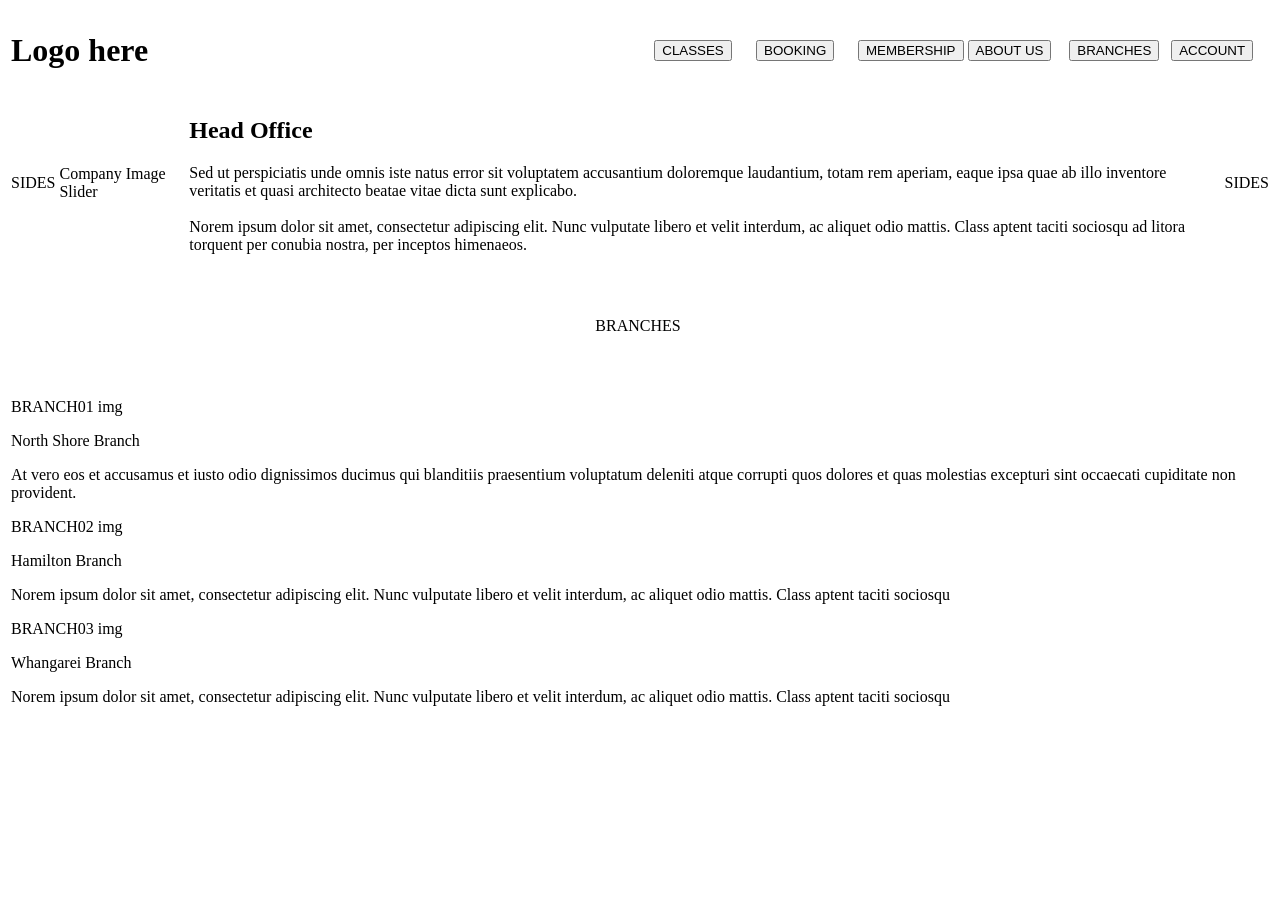
==== branches.html @ 13f5d5f6 "Add files via upload" ====
<!DOCTYPE html>
<html lang="en">
<head>
    <meta charset="UTF-8">
    <meta name="viewport" content="width=device-width, initial-scale=1.0">
    <title>ZF Branches</title>
    <link rel="stylesheet" href="css/main.css">
    <style>
        table {
            width: 100%;
            border-radius: 0%;
        }

    </style>

<!--HEADER + NAVIGATION MENU-->

    <table id="header">
        <tr>
            <td id="td1"><h1>Logo here</h1></td>
            <td id="td2" width="8%"><button id="btns1"> CLASSES</button></td>
            <td id="td2" width="8%"><button id="btns1">BOOKING</button></td>
            <td id="td2" width="8%"><button id="btns1">MEMBERSHIP</button></td>
            <td id="td2" width="8%"><button id="btns1">ABOUT US</button></td>
            <td id="td2" width="8%"><button id="btns1">BRANCHES</button></td> 
            <td id="td2" width="8%"><button id="btns1">ACCOUNT</button></td>
        </tr>
    </table>
</head>
<body>

                    <!--Gap-->
                    <div id="gap">                       
                    </div> 

    <!--This is the BRANCHES - Main Branch section-->
    <div>
            
                <table id="aboutsec01">
                    <td id="aboutusside"><p>SIDES</p></td>

                    <td id="section3img">
                    <p>Company Image Slider</p>
                    </td>

                    <td id="section3txt">
                        <h2 id="header2"> Head Office</h2>
                        <p id="justify">
                            Sed ut perspiciatis unde omnis iste natus error sit voluptatem
                            accusantium doloremque laudantium, totam rem aperiam, eaque
                            ipsa quae ab illo inventore veritatis et quasi architecto
                            beatae vitae dicta sunt explicabo. <br>
                            <br>
                            Norem ipsum dolor sit amet, consectetur adipiscing elit.
                            Nunc vulputate libero et velit interdum, ac aliquet odio mattis.
                            Class aptent taciti sociosqu ad litora torquent per conubia nostra, per inceptos himenaeos.
                        </p>
                    </td>

                <td id="aboutusside"><p>SIDES</p></td>
                </table>          

       </div>

     <div id="bottomspacehalf">  </div>

    <!--This is the BRANCHES - Sub-branches Section-->

       <table>
         <tr>
            <td id="ourexpertsh" height="100px" width="100%" colspan="3">
                <p id="header3" style="text-align:center"> BRANCHES </p>
            </td>
             <td>
                
            </td>
        </tr>
       </table>

        <table>
       

        <tr >               <!--Expert 1-->
            <td id="abtExprtsBG" height="300px"> <!--container-->
                    <div id="abtExperts">
                        <p> BRANCH01 img</p>
                    </div>

                    <div id="abtExpDesc">
                        <p  id="header4">North Shore Branch</p>
                        <p id="justify"> At vero eos et accusamus et iusto odio dignissimos ducimus qui
                            blanditiis praesentium voluptatum deleniti atque corrupti quos dolores et
                            quas molestias excepturi sint occaecati cupiditate non provident.</p>
                    </div>        
            <!--Gap-->
                    
            <div id="gap">
                       
            </div> 

            <!--Gap-->
                    <div id="abtExperts">
                        <p> BRANCH02 img</p>
                    </div>

                    <div id="abtExpDesc">
                        <p id="header4">Hamilton Branch</p>
                        <p id="justify"> Norem ipsum dolor sit amet, consectetur adipiscing elit.
                            Nunc vulputate libero et velit interdum, ac aliquet odio mattis.
                            Class aptent taciti sociosqu</p>
                    </div> 

            <!--Gap-->
                    
            <div id="gap">
                       
            </div>

            <!--Gap-->
                    <div id="abtExperts">
                        <p> BRANCH03 img</p>
                    </div>

                    <div id="abtExpDesc">
                        <p id="header4"> Whangarei Branch</p>
                        <p id="justify"> Norem ipsum dolor sit amet, consectetur adipiscing elit.
                            Nunc vulputate libero et velit interdum, ac aliquet odio mattis.
                            Class aptent taciti sociosqu</p>
                    </div> 
                    
            </td>

            

        </tr>
       
        

    </table>

  <div id="bottomspacehalf">  </div> <!--GAP-->

 




</body>
</html>
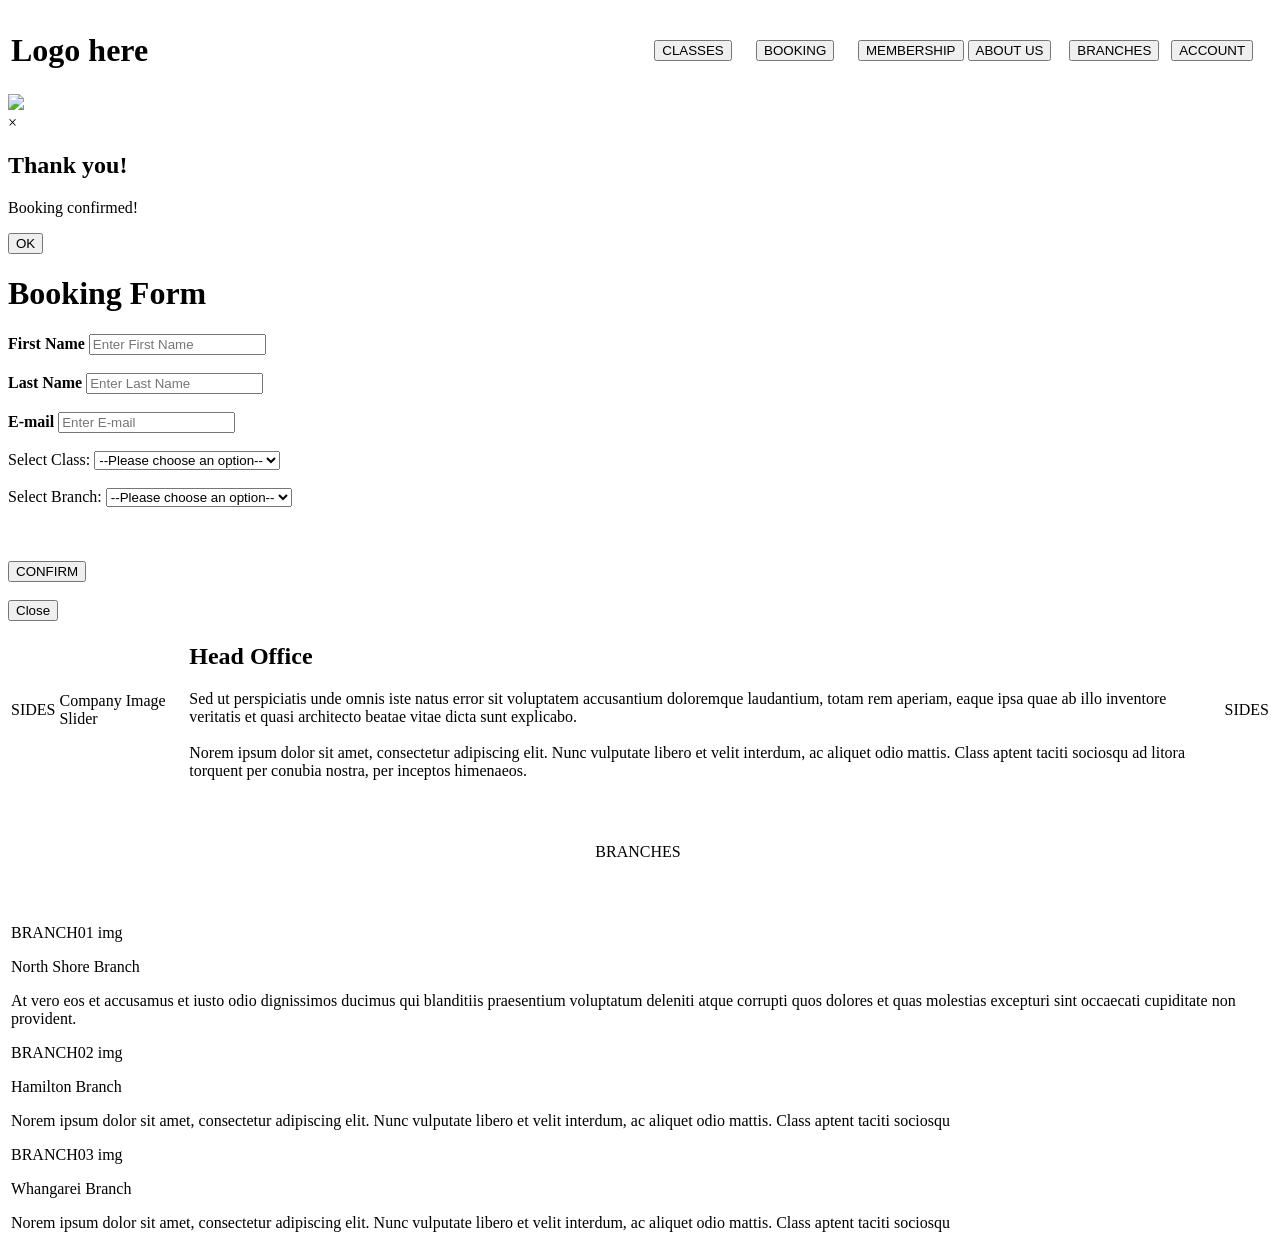
==== commit d703e830: "Add files via upload Popup Registration Form can be accessed through Pages <Home / Membership / Abou" ====
--- a/branches.html
+++ b/branches.html
@@ -19,7 +19,9 @@
         <tr>
             <td id="td1"><h1>Logo here</h1></td>
             <td id="td2" width="8%"><button id="btns1"> CLASSES</button></td>
-            <td id="td2" width="8%"><button id="btns1">BOOKING</button></td>
+            <td id="td3" width="8%"><button id="btns1" type="submit" onclick="openBooking()">
+                    BOOKING
+                </button></td>
             <td id="td2" width="8%"><button id="btns1">MEMBERSHIP</button></td>
             <td id="td2" width="8%"><button id="btns1">ABOUT US</button></td>
             <td id="td2" width="8%"><button id="btns1">BRANCHES</button></td> 
@@ -32,6 +34,97 @@
                     <!--Gap-->
                     <div id="gap">                       
                     </div> 
+
+<!--PopUP Confirmation-->
+    <div class="container">
+        
+        <div class="popup" id="popup">
+            <img src="img/check_icon.png">
+            <div class="popup-content">
+                <span class="close">&times;</span>
+                <h2>Thank you!</h2>
+                <p>Booking confirmed!</p>
+                <button type="button"  onclick="closePopup()"> OK </button>
+            </div>
+    </div>
+
+<!-- BOOKING FORM Start-->
+    <div>   
+
+    </div> 
+        <div class="form-container" id="myForm">
+          
+                <h1>Booking Form</h1>
+
+                <label for="fname" id="textBold"><b>First Name</b></label>
+                <span> </span>
+                <input type="text" placeholder="Enter First Name" name="firstname" required>
+                <br>
+                <br>
+                <label for="lname" id="textBold"><b>Last Name</b></label>
+                <span> </span>
+                <input type="text" placeholder="Enter Last Name" name="lastname" required>
+                <br>
+                <br>
+                <label for="email" id="textBold"><b>E-mail</b></label>
+                <input type="email" placeholder="Enter E-mail" name="email" required>
+                <br>
+                <br>
+                <label for="class" id="textBold">Select Class:</label>
+            <select id="class" name="class" required >
+                <option value="">--Please choose an option--</option>
+                <option value="yoga">Yoga</option>
+                <option value="pilates">Pilates</option>
+                <option value="hiit">HIIT</option>
+                <option value="zumba">Zumba</option>
+
+            </select>
+            <br>
+            <br>
+            <label for="branch" id="textBold">Select Branch:</label>
+            <select id="branch" name="branch" required >
+                <option value="">--Please choose an option--</option>
+                <option value="MtWlngtn">Mt. Wellington</option>
+                <option value="Panmure">Panmure</option>
+                <option value="Otahuhu">Otahuhu</option>
+                <option value="Whangarei">Whangarei</option>
+            </select><br><br>
+                <br>
+                <br>
+                <button type="submit" class="btn2" onclick="openPopup()">CONFIRM</button>
+                <br>
+                <br>
+                <button type="button" class="btn cancel" onclick="closeBooking()">Close</button>
+            </form>
+    </div>
+        
+
+    <script>    
+        let popup = document.getElementById("popup");
+
+        function openPopup(){
+            popup.classList.add("open-popup");
+            }
+        function closePopup(){
+            popup.classList.remove("open-popup"); 
+            document.getElementById("myForm").style.display = "none";         
+        }
+    </script>
+
+    <script>
+        let bookingForm = document.getElementById("form-container");
+
+        function openBooking() {
+            document.getElementById("myForm").style.display = "block";
+        }
+
+        function closeBooking() {
+            document.getElementById("myForm").style.display = "none";
+        }
+
+    </script>
+
+ <!-- BOOKING FORM End-->
 
     <!--This is the BRANCHES - Main Branch section-->
     <div>
